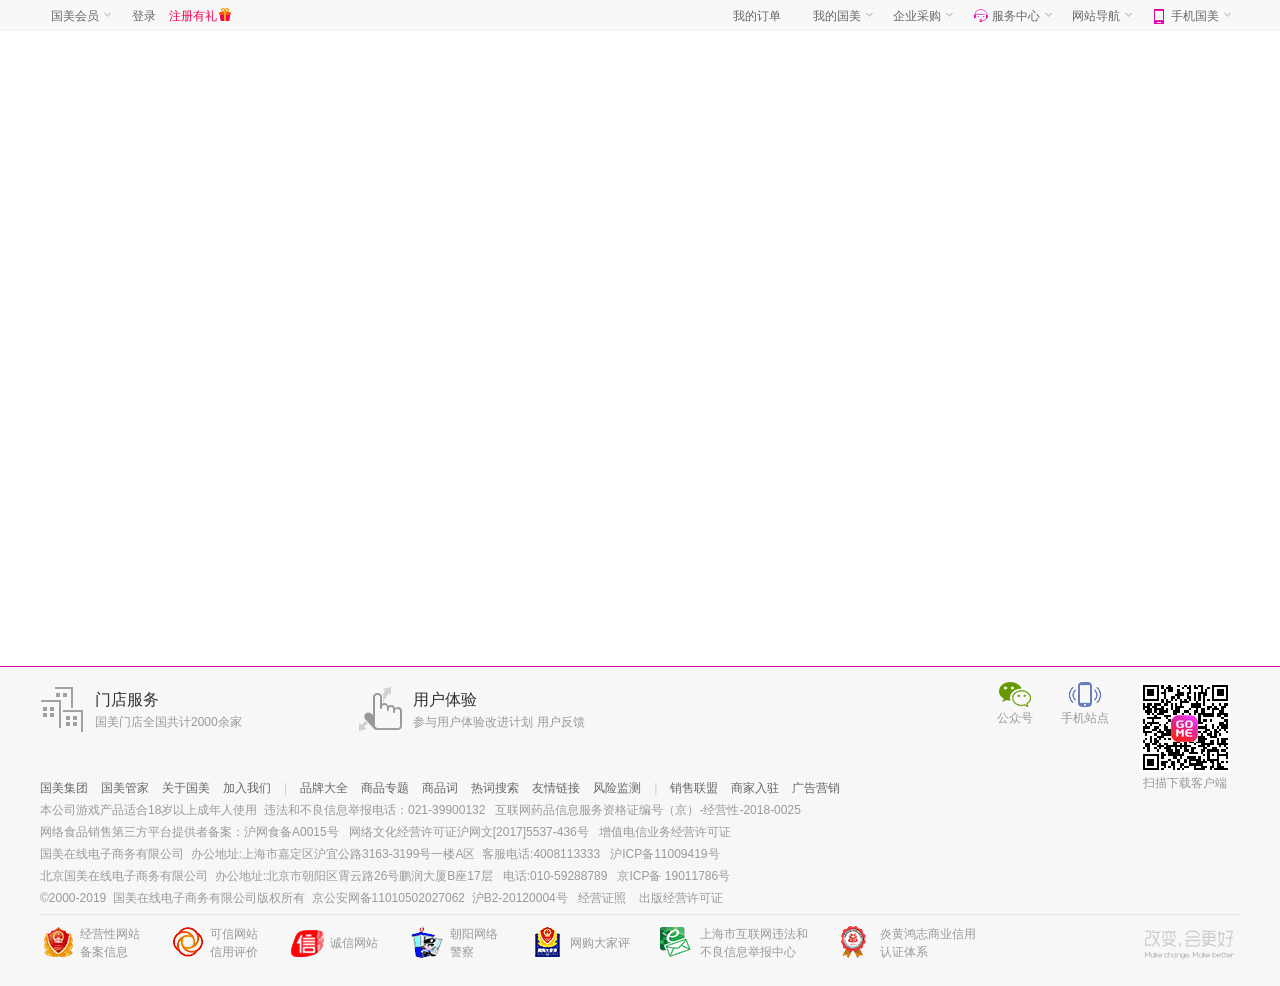
==== src/cart.html @ b6d91439 "第二次上传" ====
<!DOCTYPE html>
<html lang="en">

<head>
    <meta charset="UTF-8">
    <meta name="viewport" content="width=device-width, initial-scale=1.0">
    <meta http-equiv="X-UA-Compatible" content="ie=edge">
    <title>我的购物车_国美</title>
    <link rel="stylesheet" href="../src/css/cart.css">
    <link rel="stylesheet" href="../src/css/reset.css">
    <style>
        @font-face {
            font-family: global-iconfont;
            src: url(fonts/iconfont.woff) format("woff")
        }
    </style>
</head>

<body>
    <!-- 登录注册有礼 -->
    <div class="header">
        <div class="header-box wbox">
            <ul>
                <li class="h-user">
                    <b class="header-user">
                            <a href="#">
                                国美会员
                            </a>
                            <i></i>
                        </b>
                </li>
                <li class="login">
                    <a href="#">登录</a>
                    <a class="h-re" href="#">注册有礼<i></i>
                        </a>
                </li>
            </ul>
            <ul class="header-right">
                <li>
                    <b>
                            <a href="#">我的订单</a>
                        </b>
                </li>
                <li>
                    <b>
                            <a href="#">我的国美</a>
                            <i></i>
                        </b>
                </li>
                <li>
                    <b>
                            <a href="#">企业采购</a>
                            <i></i>
                        </b>
                </li>
                <li class="fwzx">
                    <b>
                            <em class="gm-icon">f</em>
                            <a href="#">服务中心</a>
                            <i></i>
                        </b>
                </li>
                <li>
                    <b>
                            <a href="#">网站导航</a>
                            <i></i>
                        </b>
                </li>
                <li class="gm-phone">
                    <b>
                            <em class="gm-icon">á</em>
                            <a href="#">手机国美</a>
                            <i></i>
                        </b>
                </li>
            </ul>
        </div>
    </div>
    <!-- 头部 -->
    <div class="head wbox">
        <div id="hLogo"><a href="#">国美</a></div>
        <div class="hCart">购物车</div>
    </div>
    <!-- 内容 -->
    <div class="main" style="height:500px"></div>
    <!-- 底部 -->
    <footer id="foot">
        <div class="foot-box">
            <span>
                                <i></i>
                                <p><strong>门店服务</strong>
                                    <a  href="#" >国美门店全国共计2000余家</a>
                                </p>
                    </span>
            <span class="user-e">
                                <i></i>
                                <p><strong>用户体验</strong>
                                    <a  href="#" >参与用户体验改进计划</a>
                                    <a  href="#" >用户反馈</a>
                                </p>
                            </span>
            <div class="foot-right">
                <em class="foot-wx ">
                                    <i></i>
                                    <p>公众号</p>
                                    <div>
                                        <img src="../src/img/T1kPDvBvZj1RCvBVdK.jpg ">
                                        <i class="down-arrow "></i>
                                    </div>
                                </em>
                <em class="foot-wap ">
                                    <i></i>
                                    <p>手机站点</p>
                                    <div>
                                        <img src="../src/img/T1gGKvBshT1RCvBVdK.jpg ">
                                        <i class="down-arrow "></i>
                                    </div>
                                </em>
                <em class="foot-app ">
                                    <i>
                                        <a href="# "><img src=" "></a>
                                        
                                    </i>
                                    <p>扫描下载客户端</p>
                                </em>
            </div>
            <ul>
                <li><a href="# ">国美集团</a></li>
                <li><a href="# ">国美管家</a></li>
                <li><a href="# ">关于国美</a></li>
                <li><a href="# ">加入我们</a></li>
                <li>|</li>
                <li><a href="# ">品牌大全</a></li>
                <li><a href="# ">商品专题</a></li>
                <li><a href="# ">商品词</a></li>
                <li><a href="# ">热词搜索</a></li>
                <li><a href="# ">友情链接</a></li>
                <li><a href="# ">风险监测</a></li>
                <li>|</li>
                <li><a href="# ">销售联盟</a></li>
                <li><a href="# ">商家入驻</a></li>
                <li><a href="# ">广告营销</a></li>
            </ul>
            <p>本公司游戏产品适合18岁以上成年人使用&nbsp;&nbsp;违法和不良信息举报电话：021-39900132&nbsp;&nbsp;
                <a class="gray-a " href="# ">互联网药品信息服务资格证编号（京）-经营性-2018-0025</a></p>
            <p>网络食品销售第三方平台提供者备案：沪网食备A0015号&nbsp;&nbsp;
                <a class="gray-a " href="# ">
                            网络文化经营许可证沪网文[2017]5537-436号
                        </a>&nbsp;&nbsp;<a class="gray-a " href="# ">增值电信业务经营许可证</a></p>
            <p>国美在线电子商务有限公司&nbsp;&nbsp;办公地址:上海市嘉定区沪宜公路3163-3199号一楼A区&nbsp;&nbsp;客服电话:4008113333&nbsp;&nbsp; 沪ICP备11009419号
            </p>
            <p>
                北京国美在线电子商务有限公司&nbsp;&nbsp;办公地址:北京市朝阳区霄云路26号鹏润大厦B座17层&nbsp;&nbsp; 电话:010-59288789&nbsp;&nbsp; 京ICP备 19011786号
            </p>
            <p>©2000-2019&nbsp;&nbsp;国美在线电子商务有限公司版权所有&nbsp;&nbsp;京公安网备11010502027062&nbsp;&nbsp;沪B2-20120004号&nbsp;&nbsp;
                <a class="gray-a " href="# ">经营证照
                        </a> &nbsp;&nbsp;
                <a class="gray-a " href="# ">出版经营许可证</a></p>
            <div class="foot-bottom ">
                <a class="foot-baxx " href="# "><i></i><b>经营性网站备案信息</b></a>
                <a class="foot-xypj " href="# "><i></i><b>可信网站信用评价</b></a>
                <a class="foot-cxwz " href="# "><i></i><b>诚信网站</b></a>
                <a class="foot-hdjc " href="# "><i></i><b>朝阳网络警察</b></a>
                <a class="foot-wgdj " href="# "><i></i><b>网购大家评</b></a>
                <a class="foot-shsnet " href="# "><i></i><b>上海市互联网违法和不良信息举报中心</b></a>
                <a class="foot-yhhz " href="# "><i></i><b>炎黄鸿志商业信用认证体系</b></a>
            </div>
            <em class="change-is-better "></em>
        </div>
    </footer>
</body>

</html>
---- src/css/cart.css ----
@charset "UTF-8";
/*帮助*/
#help {
  width: 1200px;
  margin: 15px auto 0;
  overflow: hidden;
  margin-top: 30px;
}

#help ul {
  background: #f5f5f5;
  padding: 15px 0;
  overflow: hidden;
}

#help ul li {
  float: left;
  width: 33%;
  text-align: center;
}

#help a {
  line-height: 40px;
  font: 700 18px/37px Arial, "Microsoft YaHei";
  color: #404040;
}

#help a:hover {
  color: #f5004b;
}

#help i {
  display: inline-block;
  width: 40px;
  height: 42px;
  background: url(../img/ui.png);
  vertical-align: middle;
  margin-right: 10px;
}

#help .icon-pz {
  background-position: 0 -1469px;
}

#help .icon-dj {
  background-position: -40px -1469px;
}

#help .icon-sd {
  background-position: -80px -1469px;
}

#help ul span {
  margin: 0 16px;
  color: #ccc;
  display: inline-block;
  width: 3px;
  height: 10px;
  background: url(../img/ui.png);
  vertical-align: middle;
  background-position: -120px -1489px;
}

#help ul .h-title {
  font-weight: 400;
}

#help .help-box {
  width: 110%;
  margin-left: -5%;
  overflow: hidden;
}

#help .help-box dl {
  float: left;
  width: 9%;
  padding: 15px 0 0 125px;
  white-space: nowrap;
}

#help .help-box dt {
  font: 16px/25px Arial, "Microsoft YaHei";
  color: #5e5e5e;
}

#help .help-box dd ul {
  background: 0 0;
  padding: 0;
}

#help .help-box dd ul li {
  float: none;
  width: 100%;
  text-align: left;
}

#help .help-box dl a {
  font: 12px/22px Arial, "Microsoft YaHei";
  color: #a5a5a5;
  padding: 0;
}

#help .help-box dl a:hover {
  color: #f5004b;
}

/*底部*/
#foot {
  border-top: 1px solid #dd00a7;
  background: #f7f7f7;
  margin-top: 15px;
}

#foot .foot-box {
  position: relative;
  width: 1200px;
  margin: 0 auto;
  padding: 20px 0 0;
}

#foot .foot-box a:hover {
  color: #f5004b;
  text-decoration: none;
}

#foot p {
  font: 12px/22px Arial;
  color: #999;
}

#foot .foot-box span {
  display: inline-block;
  padding: 0 50px 40px 0;
}

#foot .foot-box span p {
  margin-left: 10px;
  font: 12px/20px Arial, "Microsoft YaHei";
  float: left;
  width: 210px;
  overflow: hidden;
  height: 45px;
}

#foot .foot-box span i {
  display: block;
  width: 45px;
  height: 45px;
  background: url(../img/ui.png) 0 -135px;
  float: left;
}

#foot .foot-box .user-e i {
  background-position: -45px -135px;
}

#foot .foot-box span strong {
  display: block;
  color: #333;
  font: 400 16px/25px Arial, "Microsoft YaHei";
}

#foot .foot-box span a {
  color: #999;
}

/* 二维码微信手机 */
#foot .foot-box .foot-right {
  position: absolute;
  right: -10px;
  top: 15px;
  font-size: 0;
}

#foot .foot-box .foot-right em {
  width: 50px;
  margin: 0 10px;
  display: inline-block;
  vertical-align: top;
  text-align: center;
  position: relative;
}

#foot .foot-box .foot-right .foot-app {
  width: 110px;
  display: inline-block;
  vertical-align: top;
  text-align: center;
  position: relative;
}

.foot-box .foot-right em i {
  background: url(../img/ui.png);
  display: inline-block;
  width: 40px;
  height: 25px;
}

.foot-box .foot-right .foot-wx i {
  background-position: -105px -135px;
}

.foot-box .foot-right .foot-wap i {
  background-position: -185px -135px;
}

.foot-box .foot-right .foot-app i {
  background-position: 0 -246px;
  width: 90px;
  height: 90px;
}

/*隐藏的二维码*/
.foot-box .foot-right em div {
  position: absolute;
  left: -50px;
  bottom: 54px;
  z-index: 1000;
  padding: 10px;
  border: 1px solid #eee;
  display: none;
  background: #fff;
}

.foot-box .foot-right em div img {
  display: block;
  width: 171px;
}

/*小箭头向下*/
.foot-box .foot-right em div .down-arrow {
  position: absolute;
  height: 8px;
  width: 13px;
  left: 68px;
  background: url(../img/ui.png) -67px -127px !important;
  top: 100%;
}

.foot-box .foot-right .foot-wx:hover div {
  display: block;
}

.foot-box .foot-right .foot-wap:hover div {
  display: block;
}

/*国美集团*/
.foot-box ul {
  overflow: hidden;
}

.foot-box ul li {
  float: left;
  font: 12px/22px Arial, "Microsoft YaHei";
  padding: 0 13px 0 0;
  color: #ccc;
  white-space: nowrap;
}

.foot-box .gray-a {
  color: #999;
}

/*foot备案信息*/
.foot-box .foot-bottom {
  border-top: 1px solid #e6e6e6;
  margin-top: 5px;
  padding: 10px 0 25px;
  overflow: hidden;
}

.foot-box .foot-bottom i {
  display: block;
  width: 35px;
  height: 35px;
  background: url(../img/ui.png) 0 -180px;
  float: left;
}

.foot-box .foot-bottom b {
  font: 12px/18px Arial, "Microsoft YaHei";
  display: block;
  width: 50px;
  float: left;
  color: #999;
  padding: 0 30px 0 5px;
}

.foot-box .foot-bottom .foot-baxx b {
  width: 60px;
}

.foot-box .foot-bottom .foot-xypj i {
  background-position: -35px -180px;
}

.foot-box .foot-bottom .foot-cxwz i {
  background-position: -70px -180px;
}

.foot-box .foot-bottom .foot-cxwz b {
  padding-top: 9px;
}

.foot-box .foot-bottom .foot-hdjc i {
  background-position: -105px -180px;
}

.foot-box .foot-bottom .foot-wgdj i {
  background-position: -140px -180px;
}

.foot-box .foot-bottom .foot-wgdj b {
  padding-top: 9px;
  width: 60px;
}

.foot-box .foot-bottom .foot-shsnet i {
  background-position: -175px -180px;
}

.foot-box .foot-bottom .foot-shsnet b {
  width: 110px;
}

.foot-box .foot-bottom .foot-yhhz i {
  background-position: -210px -180px;
}

.foot-box .foot-bottom .foot-yhhz b {
  width: 106px;
}

.foot-box .change-is-better {
  position: absolute;
  width: 95px;
  height: 30px;
  bottom: 27px;
  right: 0;
  background: url(../img/ui.png) -168px -1165px;
}

/*右侧边栏*/
.aside {
  position: fixed;
  top: 0;
  right: 0;
  width: 35px;
  height: 100%;
  z-index: 999;
  font-family: Arial, "Microsoft YaHei";
  background: #5c5c5c;
}

/*侧边栏上部*/
.aside .aside-box .aside-top {
  position: absolute;
  right: 0;
  display: block;
  top: 204px;
}

.aside-top li {
  background: url(../img/uiline.png) no-repeat center bottom;
  height: 39px;
  text-align: center;
  cursor: pointer;
  position: relative;
}

.aside-box .aside-top .aside-member i {
  background: url(../img/ui.png) no-repeat -18px -1025px;
  display: inline-block;
  width: 28px;
  height: 18px;
  margin-top: 9px;
  margin-left: 3px;
}

/*购物车*/
.aside-box .aside-top .aside-car-btn {
  height: 90px;
  padding-top: 30px;
}

.aside-box .aside-top .aside-car-btn i {
  background: url(../img/ui.png) no-repeat -24px -1046px;
  position: relative;
  height: 20px;
  width: 31px;
  display: block;
  margin-bottom: 3px;
  margin-right: 4px;
}

.aside-box .aside-top .aside-car-btn b {
  width: 18px;
  height: 16px;
  background: #a5a5a5;
  line-height: 16px;
  text-align: center;
  position: absolute;
  left: 14px;
  top: 16px;
}

.aside-box .aside-top .aside-car-btn b span {
  background: url(../img/ui.png) no-repeat 0 -1087px;
  width: 5px;
  height: 6px;
  position: absolute;
  left: 6px;
  top: 14px;
  display: inline-block;
}

.aside-box .aside-top .aside-car-btn .text {
  width: 12px;
  display: inline-block;
  color: #fff;
}

.aside-box .aside-top .aside-star i {
  background: url(../img/ui.png) no-repeat -71px -1023px;
  display: inline-block;
  width: 20px;
  height: 20px;
  margin-top: 9px;
}

/*侧边栏底部*/
.aside-bottom {
  position: absolute;
  bottom: 35px;
  right: 0;
  width: 35px;
  color: #999;
  font-size: 12px;
  background: #5c5c5c;
}

.aside-bottom .saoma {
  padding-top: 5px;
  background: #5c5c5c;
}

.aside-bottom li {
  position: relative;
  text-align: center;
  height: 38px;
  font-size: 12px;
  cursor: pointer;
}

.aside-bottom i {
  background: url(../img/ui.png) -47px -464px;
  display: inline-block;
  width: 20px;
  height: 20px;
  margin: 9px 0;
}

.aside-bottom .saoma i {
  background-position: -212px -473px;
}

.aside-bottom .diaoyan i {
  background-position: -212px -493px;
}

.aside-bottom .kefu i {
  background-position: -212px -513px;
}

.aside-bottom .backtop i {
  background-position: -212px -533px;
}

.aside-box li:hover {
  background: #343434;
}

/*顶部图片*/
.top {
  position: relative;
  text-align: center;
  font-size: 0;
  background: #fcb7ee;
}

.top .topbg .close-top {
  position: absolute;
  display: block;
  padding: 6px;
  top: 3px;
  right: 3px;
  cursor: pointer;
}

.wbox {
  width: 1200px;
  margin: 0 auto;
  position: relative;
}

.top .topbg .close-top i {
  display: block;
  width: 12px;
  height: 12px;
  background: url(../img/ui.png) -60px -466px;
  text-indent: -99px;
  overflow: hidden;
}

/*登录注册*/
.header {
  position: relative;
  border-bottom: 1px solid #f3f3f3;
  background: #f8f8f8;
  height: 30px;
  color: #5e5e5e;
  z-index: 999;
}

.header-box li {
  float: left;
  position: relative;
  font: 400 12px/30px Arial, "Microsoft YaHei";
}

.header-box b {
  font-weight: 400;
  display: block;
  padding: 0 20px 0 10px;
  border: 1px solid #f8f8f8;
  border-bottom: 0;
  height: 30px;
  overflow: hidden;
  position: relative;
  z-index: 9;
  color: #888;
  line-height: 30px;
}

.header-box i {
  background: url(../img/ui.png);
  display: inline-block;
  vertical-align: middle;
  position: absolute;
  top: 12px;
  right: 8px;
  background-position: -62px -433px;
  width: 7px;
  height: 4px;
  overflow: hidden;
}

/*登录*/
.header-box ul .h-user {
  margin-right: 12px;
}

.header-box .login a {
  margin-right: 10px;
  line-height: 32px;
}

/*注册*/
.header-box .h-re {
  color: #f5004b;
  width: 65px;
}

.header-box .h-re i {
  width: 12px;
  height: 13px;
  right: -4px;
  background-position: -145px -1496px;
  margin-left: 5px;
  margin-top: -4px;
  background-repeat: no-repeat;
}

/*header右侧*/
.header-box .header-right {
  float: right;
}

.header-right .fwzx b {
  padding-left: 29px;
}

.header-right .gm-icon {
  font-family: global-iconfont;
  font-size: 17px;
  color: #dd00a7;
  background: 0 0;
  line-height: 30px;
  height: 30px;
  top: 0;
  position: absolute;
  left: 10px;
  width: 18px;
  margin-right: 6px;
}

.header-right .gm-phone b {
  padding-left: 29px;
}

/*搜索框*/
.top-s {
  position: relative;
  height: 120px;
  vertical-align: middle;
  z-index: 980;
}

#logo {
  position: absolute;
  left: 0;
  margin: 32px 10px 0 0;
}

#logo a {
  display: block;
  width: 125px;
  height: 56px;
  background: url(../img/logo.png) 0 0 no-repeat;
  text-indent: -99px;
  overflow: hidden;
}

#slogan {
  position: absolute;
  left: 135px;
  margin: 35px 0 0 10px;
  width: 162px;
  height: 50px;
  background: url(../img/ui.png) 0 -1165px;
}

/*搜索框form*/
.topsearch {
  position: absolute;
  width: 500px;
  top: 32px;
  left: 385px;
  z-index: 91;
}

.topsearch .t-search {
  border: 1px solid #dd00a7;
  position: relative;
  font-size: 14px;
  height: 30px;
  background: #fff;
}

.t-search .search-type {
  position: absolute;
  top: 0;
  left: 0;
  font-family: 'Microsoft YaHei';
  font-size: 14px;
  color: #A5A5A5;
  float: left;
  width: 62px;
  height: 30px;
  line-height: 30px;
}

.search-type div {
  position: relative;
  width: 42px;
  padding: 0 10px;
  height: 30px;
  border-right: 1px solid #dd00a7;
}

.search-type i {
  position: absolute;
  width: 11px;
  height: 7px;
  right: 9px;
  top: 11px;
  background: url(../img/ui.png) -145px -1469px;
}

/*输入框*/
.t-search input {
  border: none;
  width: 310px;
  padding: 5px 5px 5px 72px;
  line-height: 20px;
  float: left;
  font-size: 14px;
  font-family: arial;
  color: #5E5E5E;
  background-color: transparent;
}

.t-search input:focus {
  outline: 0;
}

.t-search button {
  width: 90px;
  height: 30px;
  border: none;
  cursor: pointer;
  float: right;
  background: #dd00a7;
  font: 16px/30px 'microsoft yahei';
  color: #fff;
  letter-spacing: 2px;
  text-indent: 0;
}

.mic-search {
  margin-right: 3px;
  opacity: .55;
  filter: alpha(opacity=55);
  float: right;
  padding: 5px 0;
  cursor: pointer;
  width: 15px;
  height: 20px;
  background: url(../img/mic.png) no-repeat no-repeat center;
  background-size: 13px 19px;
}

.keyword {
  margin: 6px 0 0;
  color: #A5A5A5;
  overflow: hidden;
  line-height: 14px;
  height: 14px;
  font-size: 12px;
}

.keyword a {
  display: inline-block;
  margin-right: 5px;
  line-height: 14px;
  color: #A5A5A5;
  font-family: 'microsoft yahei';
}

/*购物车图标*/
.h-carbox {
  position: absolute;
  right: 0;
  top: 32px;
  z-index: 92;
  width: 240px;
}

.top-carmenu {
  float: right;
  z-index: 96;
  position: relative;
}

.top-carmeun li {
  float: left;
  vertical-align: middle;
  position: relative;
}

.top-carmenu .carbox {
  display: inline-block;
}

.carbox a {
  display: block;
  padding: 5px 20px 0 45px;
  line-height: 34px;
  height: 34px;
  width: 75px;
  margin: 1px;
}

.carbox em {
  position: absolute;
  width: 27px;
  height: 20px;
  background: url(../img/ui.png) -100px -701px;
  top: 11px;
  left: 10px;
}

.shopnum {
  position: absolute;
  height: 18px;
  line-height: 18px;
  padding: 0 3px;
  top: -18px;
  min-width: 14px;
  text-align: center;
  left: 15px;
  background-color: #A5A5A5;
  color: #FFF;
  font-weight: 700;
}

.shopnum i {
  position: absolute;
  width: 0;
  height: 0;
  border: 4px dashed transparent;
  border-color: transparent transparent transparent #A5A5A5;
  border-right: 0;
  border-left-style: solid;
  overflow: hidden;
  bottom: -4px;
  left: 5px;
}

.carbox .cartext {
  line-height: 34px;
  color: #5E5E5E;
}

.carbox b {
  z-index: 96;
  position: absolute;
  width: 0;
  height: 0;
  border: 4px dashed transparent;
  border-color: #5E5E5E transparent transparent;
  border-bottom: 0;
  border-top-style: solid;
  top: 19px;
  right: 10px;
  overflow: hidden;
}

/*商品分类导航*/
.goodsnav {
  border-bottom: 1px solid #dd00a7;
  background: #f8f8f8;
  height: 40px;
}

.goods {
  position: relative;
  float: left;
}

.goods h2 {
  height: 40px;
  position: relative;
  z-index: 10;
  width: 200px;
  background: #f1f1f1;
  float: left;
  opacity: .9;
}

.goods h2 a {
  color: #585858;
  font-family: 'Microsoft YaHei';
  font-weight: 700;
  font-size: 15px;
  line-height: 40px;
  padding-left: 15px;
  float: left;
}

/*商品导航盒子*/
.navbox {
  width: 200px;
  height: 450px;
  position: absolute;
  left: 0;
  top: 41px;
  z-index: 200;
  color: #333;
  background: #333;
  opacity: .9;
}

.navbox .nav-list {
  position: relative;
  z-index: 9999;
}

.nav-list h3 {
  position: relative;
  padding-left: 15px;
  height: 30px;
  line-height: 30px;
  width: 185px;
  white-space: nowrap;
  overflow: hidden;
  margin-left: 1px;
}

.nav-list h3:hover {
  background: #fbfbfb;
  margin-left: 1px;
}

.nav-list h3:hover a {
  color: #333;
}

.nav-list h3 a {
  color: #fff;
  font-size: 14px;
  font-family: 'Microsoft YaHei', arial;
  font-weight: 200;
  display: inline-block;
  margin-right: 3px;
}

.nav-list h3 a:hover {
  color: #f5004b;
}

/*二级导航盒子*/
.subnav {
  background-color: #fff;
  min-height: 448px;
  _height: 448px;
  max-height: 515px;
  border-left: none;
  position: absolute;
  top: 0;
  left: 199px;
  z-index: 99;
  width: 1000px;
  display: none;
}

.nav-list li:hover .subnav {
  display: block;
}

.subnav-box {
  z-index: 1000;
  border: 1px solid #818181;
  min-height: 448px;
  max-height: 525px;
  position: absolute;
  left: 0;
  background: #fff;
  width: 1000px;
}

/*二级导航左半部*/
.subnav-left {
  overflow: hidden;
  background: #fbfbfb;
  min-height: 448px;
  max-height: 525px;
  opacity: 1;
  float: left;
}

.subnav-left .sl-title {
  height: 20px;
  padding: 20px 0 7px 20px;
  overflow: hidden;
}

.sl-title a {
  float: left;
  white-space: nowrap;
  height: 20px;
  background: #f5004b;
  margin-right: 10px;
  padding: 0 5px;
  text-align: left;
  font-size: 12px;
  color: #fff;
  line-height: 20px;
  font-weight: 700;
  font-family: Arial, "Microsoft YaHei";
}

.sl-title a:hover {
  background: #e3101e;
}

.sl-title a i {
  display: inline-block;
  width: 5px;
  height: 7px;
  background: url(../img/ui.png) -70px -433px;
  margin-left: 6px;
  overflow: hidden;
}

.sub-contant {
  margin: 6px 0 10px 20px;
  width: 769px;
  overflow: hidden;
  float: left;
}

.sub-contant .contant {
  overflow: hidden;
}

.sub-contant .title {
  font-family: Arial, "Microsoft YaHei";
  width: 61px;
  text-align: left;
  padding-left: 8px;
  float: left;
  font-weight: 700;
  font-size: 12px;
  color: #5e5e5e;
  height: 22px;
  line-height: 22px;
}

.sub-contant .list {
  float: left;
  width: 700px;
}

.sub-contant .list a {
  color: #5e5e5e;
  font-size: 12px;
  font-family: Arial, "Microsoft YaHei";
  padding: 0 7px;
  height: 14px;
  line-height: 14px;
  margin: 7px 0;
  border-left: 1px solid #e0e0e0;
  white-space: nowrap;
  display: inline-block;
}

.sub-contant .list a:hover {
  color: #f5004b;
}

/*二级导航栏右侧*/
.subnav-right {
  width: 210px;
  min-height: 448px;
  max-height: 515px;
  background: #fff;
  float: left;
  position: relative;
}

.brand {
  width: 200px;
  padding: 0 0 11px 10px;
  overflow: hidden;
  border-bottom: 1px solid #f4f4f4;
}

.brand-box {
  width: 200px;
  margin: 0 0 0 -2px;
}

.brand-box a {
  float: left;
}

.brand-box a img {
  display: block;
  margin: 20px 20px 0 10px;
  width: 70px;
  height: 35px;
}

.brand .brand-b {
  position: absolute;
  right: 0;
  bottom: 0;
}

.brand .brand-b img {
  display: inline-block;
  width: 210px;
  height: 180px;
}

/*发现真划算划算小导航*/
.mainnav {
  float: left;
  height: 38px;
  width: 800px;
  overflow: hidden;
  position: relative;
}

.mainnav li {
  position: relative;
  float: left;
  padding: 0 13px;
  text-align: center;
  line-height: 38px;
  white-space: nowrap;
}

.mainnav li a {
  color: #000;
  font-size: 15px;
  line-height: 40px;
  font-family: 'Microsoft YaHei';
}

.mainnav li a:hover {
  color: #f5004b;
}

.mn-line {
  position: absolute;
  right: 0;
  top: 14px;
  width: 1px;
  background-color: #b2b2b2;
  height: 13px;
}

/*右边小滚动栏*/
.he-aside-right {
  position: absolute;
  top: 7px;
  right: 0;
  width: 13px;
  height: 20px;
}

.he-aside-right a {
  padding: 2px 1px;
  display: block;
  margin: 1px;
}

.r-up i {
  background: url(../img/ui.png) -20px -1348px;
  width: 9px;
  height: 5px;
  display: block;
}

.r-down i {
  background: url(../img/ui.png) -20px -1353px;
  width: 9px;
  height: 5px;
  display: block;
}

/*头部*/
.wbox {
  margin: 0 auto;
}

.head {
  position: relative;
  height: 120px;
  vertical-align: middle;
  z-index: 980;
  width: 990px;
}

.head #hLogo {
  float: left;
  margin: 32px 10px 0 0;
}

#hLogo a {
  display: block;
  width: 125px;
  height: 56px;
  background: url(https://css.gomein.net.cn/gmpro/1.0.0/public/1.0.0/css/i/logo.png) 0 0 no-repeat;
  text-indent: -99px;
  overflow: hidden;
}

.hCart {
  font: 400 26px/120px 'microsoft yahei';
  float: left;
  padding: 0 40px 0 0;
  background: url(https://css.gomein.net.cn/gmpro/2.0.0/cart/2.8.5/css/i/gwc.png) no-repeat 0 32px;
  width: 135px;
  text-indent: -999px;
}

/*# sourceMappingURL=cart.css.map */
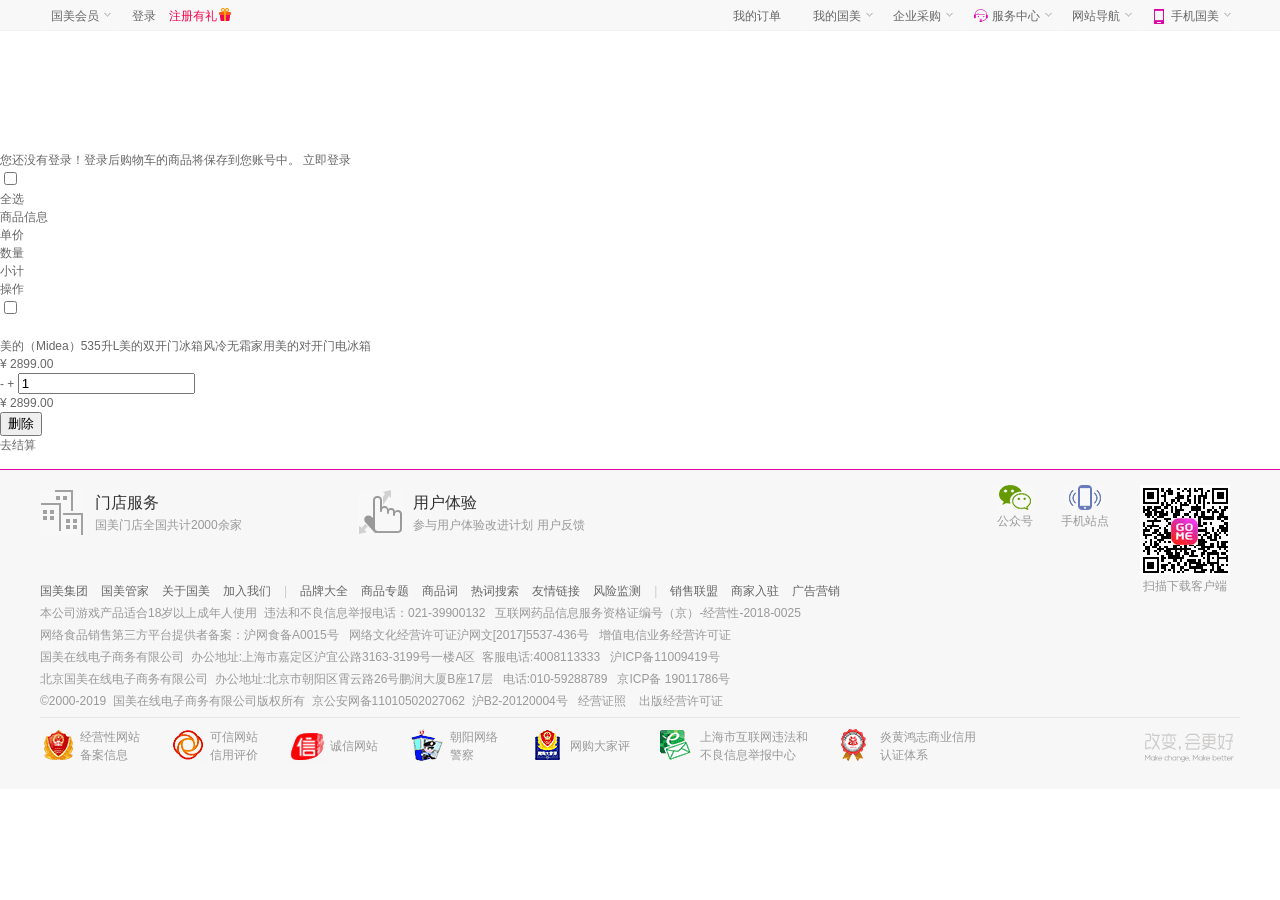
==== commit 3ac4690d: "第三次提交" ====
--- a/src/cart.html
+++ b/src/cart.html
@@ -81,8 +81,59 @@
         <div id="hLogo"><a href="#">国美</a></div>
         <div class="hCart">购物车</div>
     </div>
+    <div class="go-login">
+        <div class="gl-box">
+            您还没有登录！登录后购物车的商品将保存到您账号中。
+            <a href="#">立即登录</a>
+        </div>
+    </div>
     <!-- 内容 -->
-    <div class="main" style="height:500px"></div>
+    <div class="main">
+        <div class="m-title">
+            <input type="checkbox" class="cho1">
+            <p class="col1">全选</p>
+            <p class="col2">商品信息</p>
+            <p class="col3">单价</p>
+            <p class="col4">数量</p>
+            <p class="col5">小计</p>
+            <p class="col6">操作</p>
+        </div>
+        <!-- 商品列表 -->
+        <div class="m-listbox">
+            <ul>
+                <li>
+                    <input type="checkbox" class="cho2">
+                    <div class="cl-pic col1">
+                        <a href="#">
+                            <img src="https://gfs17.gomein.net.cn/T1mhKbBvC_1RCvBVdK_80.jpg" alt="">
+                        </a>
+                    </div>
+                    <div class="cl-r">
+                        <div class="goodsname col2">
+                            <p>美的（Midea）535升L美的双开门冰箱风冷无霜家用美的对开门电冰箱</p>
+                        </div>
+                        <div class="price col3">
+                            ¥&nbsp;2899.00
+                        </div>
+                        <div class="goodsnum col4">
+                            <a href="#" class="g-dowm btn">-</a>
+                            <a href="#" class="g-up btn">+</a>
+                            <input type="text" class="cho3 g-num" value="1">
+                        </div>
+                        <div class="allprice col5">
+                            ¥&nbsp;2899.00
+                        </div>
+                        <button class="del">删除</button>
+                    </div>
+                </li>
+            </ul>
+
+        </div>
+        <div class="jiesuan">
+            <!-- <input type="checkbox" class="cho2"> -->
+            <a href="#">去结算</a>
+        </div>
+    </div>
     <!-- 底部 -->
     <footer id="foot">
         <div class="foot-box">
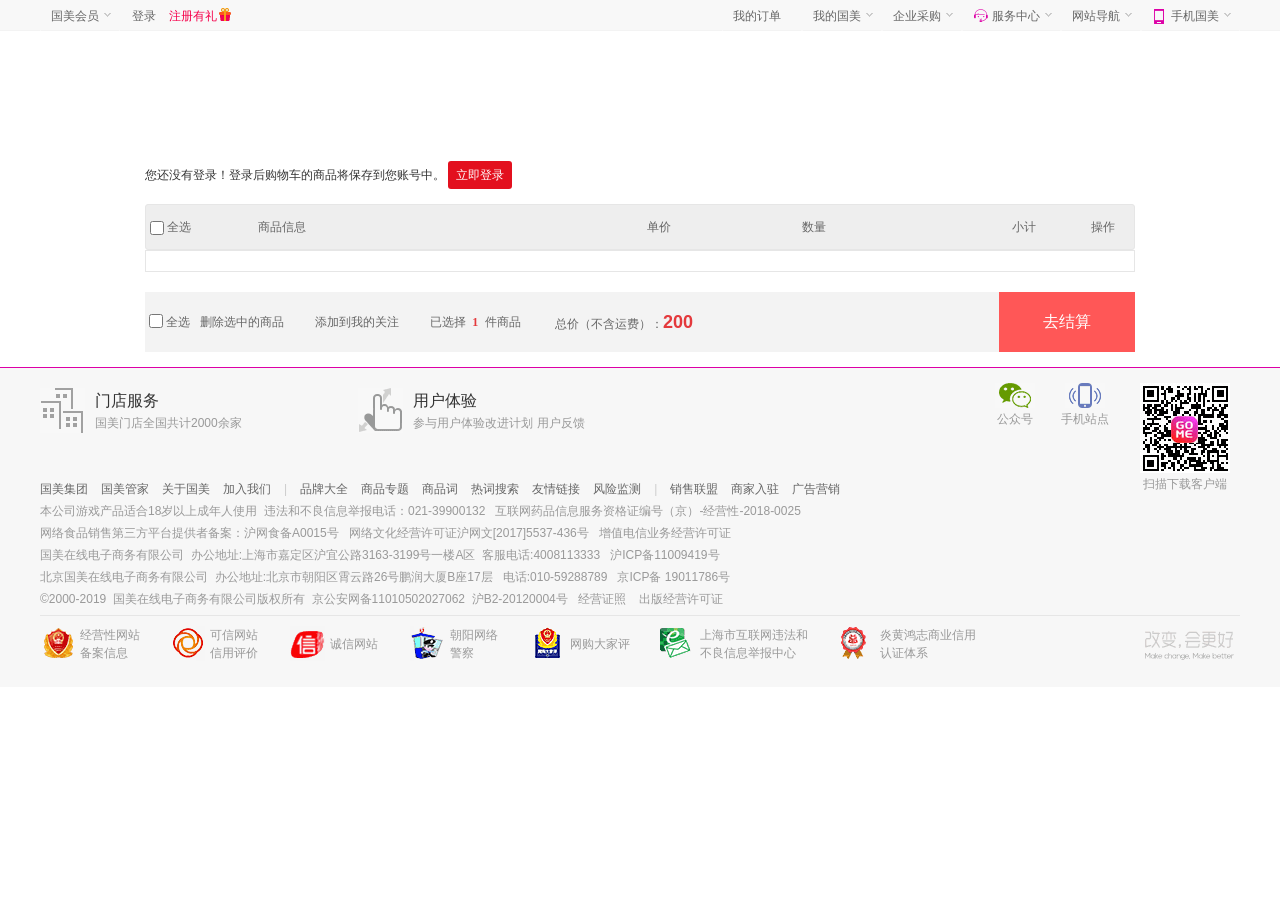
==== commit 035cc5e3: "修改" ====
--- a/src/cart.html
+++ b/src/cart.html
@@ -90,7 +90,7 @@
     <!-- 内容 -->
     <div class="main">
         <div class="m-title">
-            <input type="checkbox" class="cho1">
+            <input type="checkbox" class="cho1 achoice">
             <p class="col1">全选</p>
             <p class="col2">商品信息</p>
             <p class="col3">单价</p>
@@ -100,11 +100,11 @@
         </div>
         <!-- 商品列表 -->
         <div class="m-listbox">
-            <ul>
-                <li>
+            <div id="goodslist">
+                <div class="mgoods" style="display:none">
                     <input type="checkbox" class="cho2">
                     <div class="cl-pic col1">
-                        <a href="#">
+                        <a href="javascript:;">
                             <img src="https://gfs17.gomein.net.cn/T1mhKbBvC_1RCvBVdK_80.jpg" alt="">
                         </a>
                     </div>
@@ -113,25 +113,34 @@
                             <p>美的（Midea）535升L美的双开门冰箱风冷无霜家用美的对开门电冰箱</p>
                         </div>
                         <div class="price col3">
-                            ¥&nbsp;2899.00
+                            ¥&nbsp;
+                            <span>2899.00</span>
                         </div>
                         <div class="goodsnum col4">
-                            <a href="#" class="g-dowm btn">-</a>
-                            <a href="#" class="g-up btn">+</a>
+                            <a href="javascript:;" class="g-dowm btn">-</a>
+                            <a href="javascript:;" class="g-up btn">+</a>
                             <input type="text" class="cho3 g-num" value="1">
                         </div>
                         <div class="allprice col5">
-                            ¥&nbsp;2899.00
-                        </div>
-                        <button class="del">删除</button>
+                            ¥&nbsp;
+                            <span>2899.00</span>
+                        </div>
+                        <a class="del">删除</a>
                     </div>
-                </li>
-            </ul>
+                </div>
+            </div>
 
         </div>
         <div class="jiesuan">
             <!-- <input type="checkbox" class="cho2"> -->
-            <a href="#">去结算</a>
+            <input type="checkbox" class="achoice">
+            <p class="allc">全选</p>
+            <p class="js_del">删除选中的商品</p>
+            <p class="js_add">添加到我的关注</p>
+            <p class="js_ced">已选择 <em>1</em> 件商品</p>
+            <p class="js_price">总价（不含运费）：<span>200</span></p>
+            <a href="javascript:;"></a>
+            <a href="javascript:;" class="jsbox">去结算</a>
         </div>
     </div>
     <!-- 底部 -->
@@ -219,6 +228,8 @@
             <em class="change-is-better "></em>
         </div>
     </footer>
+    <script src="https://cdnjs.cloudflare.com/ajax/libs/jquery/1.12.4/jquery.js"></script>
+    <script src="script/js/cart.js"></script>
 </body>
 
 </html>
--- a/src/css/cart.css
+++ b/src/css/cart.css
@@ -1188,4 +1188,232 @@
   text-indent: -999px;
 }
 
+/*返回登录*/
+.go-login {
+  width: 990px;
+  margin: 0 auto;
+  height: 53px;
+}
+
+.go-login .gl-box {
+  color: #333;
+  padding: 10px 0;
+  padding-bottom: 15px;
+  font-size: 12px;
+  float: left;
+}
+
+.gl-box a {
+  background: #e3101e;
+  color: #fff;
+  display: inline-block;
+  padding: 4px 8px;
+  border-radius: 3px;
+  line-height: 20px;
+}
+
+.gl-box a:hover {
+  background: #ff5757;
+  border-color: #ff5757;
+  color: #fff;
+}
+
+/*购物车商品列表*/
+.main {
+  margin: 0 auto;
+  width: 990px;
+}
+
+/*表头部分*/
+.m-title {
+  margin: 0 auto;
+  height: 44px;
+  line-height: 44px;
+  background: #eee;
+  width: 988px;
+  border: 1px solid #e6e6e6;
+  border-radius: 3px;
+}
+
+.m-title input {
+  margin-top: 16px;
+  float: left;
+  width: 14px;
+  height: 14px;
+}
+
+/*分格进行布局*/
+.col1 {
+  width: 91px;
+  float: left;
+}
+
+.col2 {
+  width: 389px;
+  float: left;
+}
+
+.col3 {
+  width: 155px;
+  float: left;
+}
+
+.col4 {
+  width: 80px;
+  float: left;
+}
+
+.col5 {
+  width: 154px;
+  float: left;
+  text-align: right;
+}
+
+.col6 {
+  width: 79px;
+  float: left;
+  text-align: right;
+}
+
+/*购物列表主体*/
+#goodslist {
+  overflow: hidden;
+}
+
+.mgoods {
+  overflow: hidden;
+  margin-top: 10px;
+}
+
+/*主体布局分类 三个input cho*/
+.m-listbox {
+  border: 1px solid #e6e6e6;
+  overflow: hidden;
+  padding-top: 10px;
+  padding-bottom: 10px;
+}
+
+.cl-pic img {
+  width: 80px;
+  height: 80px;
+}
+
+.m-listbox .cho2 {
+  margin-top: 16px;
+  float: left;
+  width: 14px;
+  height: 14px;
+}
+
+.m-listbox .cho3 {
+  width: 50px;
+  height: 20px;
+  margin: 0;
+  padding: 0;
+  overflow: hidden;
+  text-align: center;
+  position: absolute;
+  left: 15px;
+}
+
+/*按钮加减商品数量*/
+.m-listbox .btn {
+  border: 1px solid #ccc;
+  text-decoration: none;
+  width: 13px;
+  text-align: center;
+  display: block;
+  color: #ccc;
+  position: absolute;
+  top: 0;
+  height: 22px;
+  font-weight: bold;
+}
+
+.g-down {
+  left: 0;
+}
+
+.g-up {
+  right: 0;
+}
+
+/*总价个*/
+.m-listbox .goodsnum {
+  position: relative;
+  height: 20px;
+}
+
+.m-listbox .del {
+  float: right;
+  margin-right: 20px;
+}
+
+/*结算*/
+.jiesuan {
+  width: 990px;
+  margin: 0 auto;
+  background: #f3f3f3;
+  height: 60px;
+  margin-top: 20px;
+  position: relative;
+}
+
+.jiesuan input {
+  margin-top: 22px;
+  float: left;
+  width: 14px;
+  height: 14px;
+}
+
+.jiesuan em {
+  color: #e4393c;
+  font-family: verdana;
+  font-weight: 700;
+  margin: 0 3px;
+}
+
+.jiesuan span {
+  font-size: 18px;
+  color: #e4393c;
+  font-weight: 700;
+}
+
+.jiesuan p {
+  float: left;
+  line-height: 60px;
+}
+
+/*宽度最下面*/
+.jiesuan .js_del,
+.js_ced,
+.js_add {
+  width: 105px;
+  margin-left: 10px;
+}
+
+.js_del,
+.js_add {
+  cursor: pointer;
+}
+
+.js_price {
+  width: 300px;
+  margin-left: 20px;
+}
+
+.jiesuan .jsbox {
+  width: 136px;
+  background: #ff5757;
+  display: block;
+  height: 60px;
+  line-height: 60px;
+  text-align: center;
+  color: #fff;
+  font-size: 16px;
+  position: absolute;
+  top: 0;
+  right: 0;
+}
+
 /*# sourceMappingURL=cart.css.map */
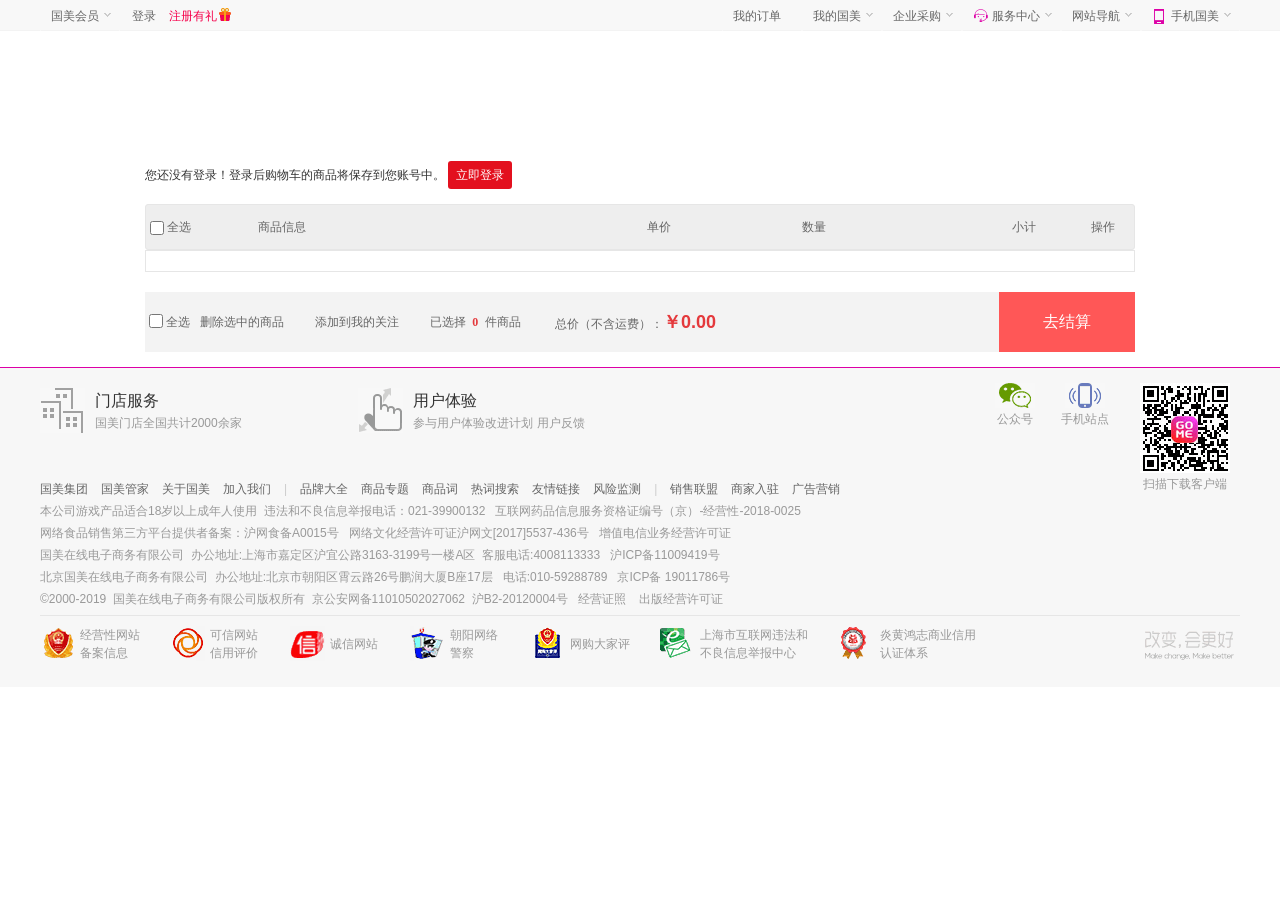
==== commit f08f7f31: "修改" ====
--- a/src/cart.html
+++ b/src/cart.html
@@ -135,10 +135,14 @@
             <!-- <input type="checkbox" class="cho2"> -->
             <input type="checkbox" class="achoice">
             <p class="allc">全选</p>
-            <p class="js_del">删除选中的商品</p>
-            <p class="js_add">添加到我的关注</p>
-            <p class="js_ced">已选择 <em>1</em> 件商品</p>
-            <p class="js_price">总价（不含运费）：<span>200</span></p>
+            <p class="js_del">
+                <a href="javascript:;">删除选中的商品</a>
+            </p>
+            <p class="js_add">
+                <a href="javascript:;">添加到我的关注</a>
+            </p>
+            <p class="js_ced">已选择 <em>0</em> 件商品</p>
+            <p class="js_price">总价（不含运费）：<span>￥0.00</span></p>
             <a href="javascript:;"></a>
             <a href="javascript:;" class="jsbox">去结算</a>
         </div>
--- a/src/css/cart.css
+++ b/src/css/cart.css
@@ -1347,6 +1347,7 @@
 .m-listbox .del {
   float: right;
   margin-right: 20px;
+  cursor: pointer;
 }
 
 /*结算*/
